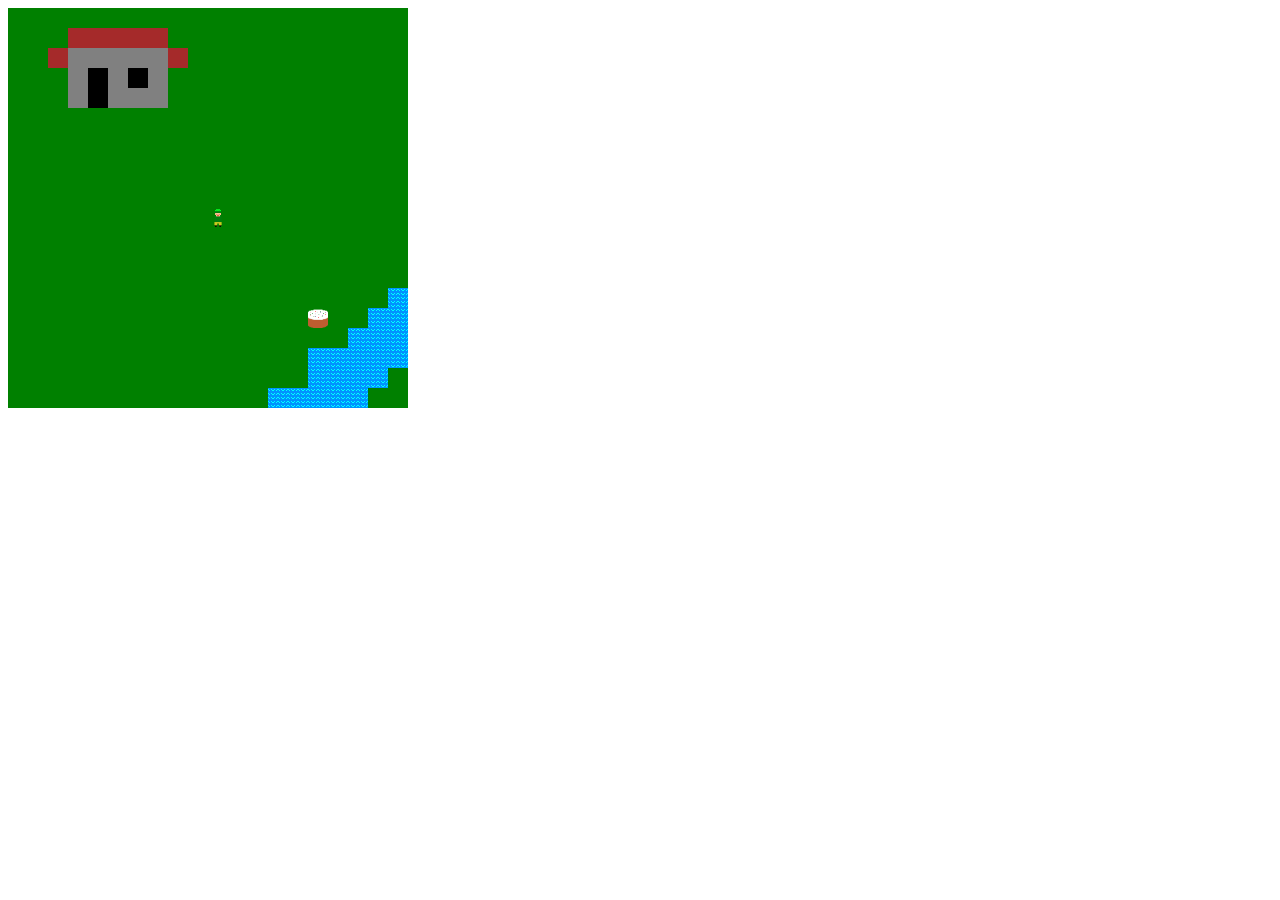
==== index.html @ 5253be87 "updates" ====
<!DOCTYPE html>
<html lang="en">
<head>
    <meta charset="UTF-8">
    <meta name="viewport" content="width=device-width, initial-scale=1.0">
    <meta http-equiv="X-UA-Compatible" content="ie=edge">
    <title>Document</title>
    
</head>
<body>
    <canvas id="gc" width="400" height="400"></canvas>
    <script src="script.js"></script>
</body>
</html>
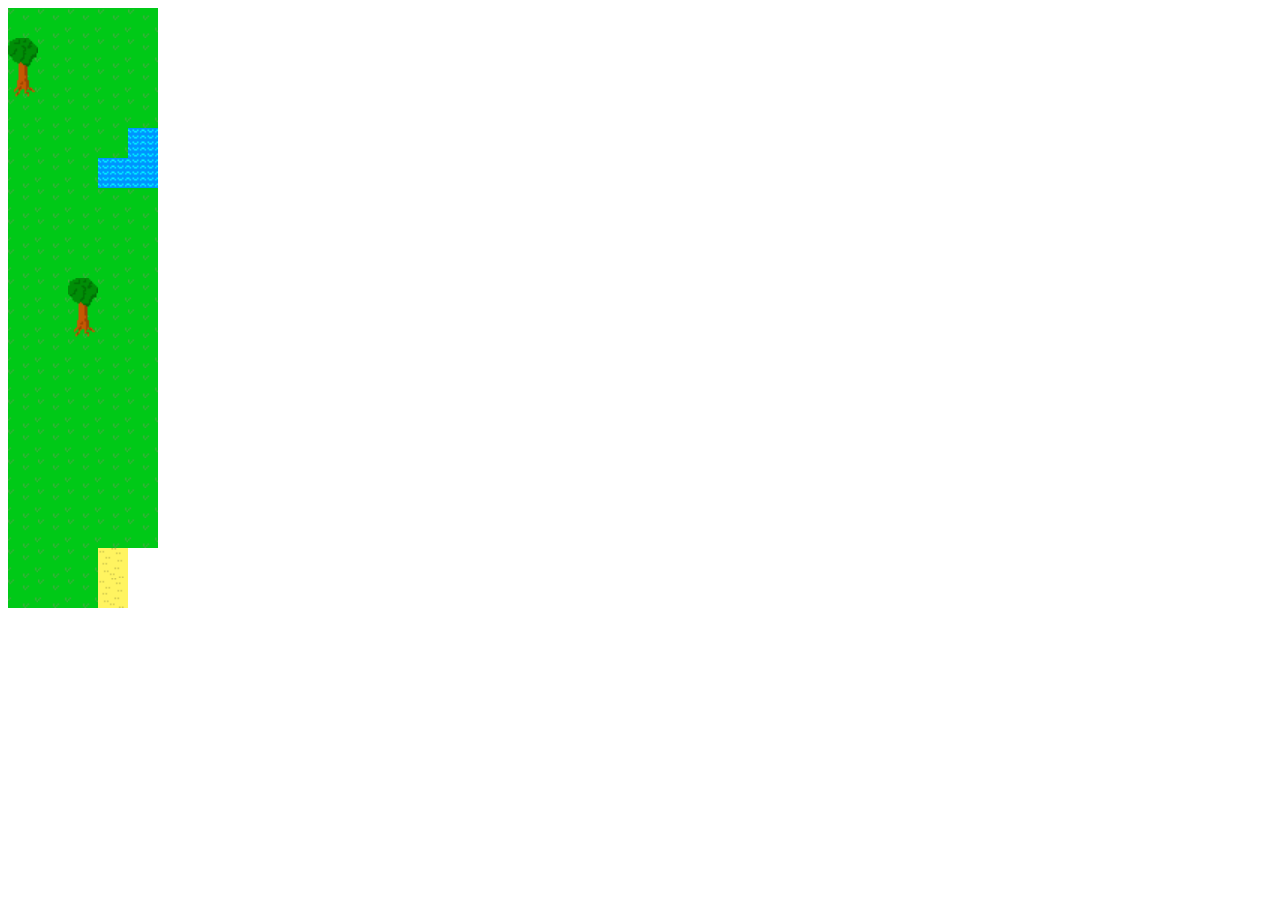
==== commit 296a5821: "interactive block now triggers" ====
--- a/index.html
+++ b/index.html
@@ -4,11 +4,11 @@
     <meta charset="UTF-8">
     <meta name="viewport" content="width=device-width, initial-scale=1.0">
     <meta http-equiv="X-UA-Compatible" content="ie=edge">
-    <title>Document</title>
+    <title>A Game Demo</title>
     
 </head>
 <body>
-    <canvas id="gc" width="400" height="400"></canvas>
+    <canvas id="gc" width="600" height="600"></canvas>
     <script src="script.js"></script>
 </body>
 </html>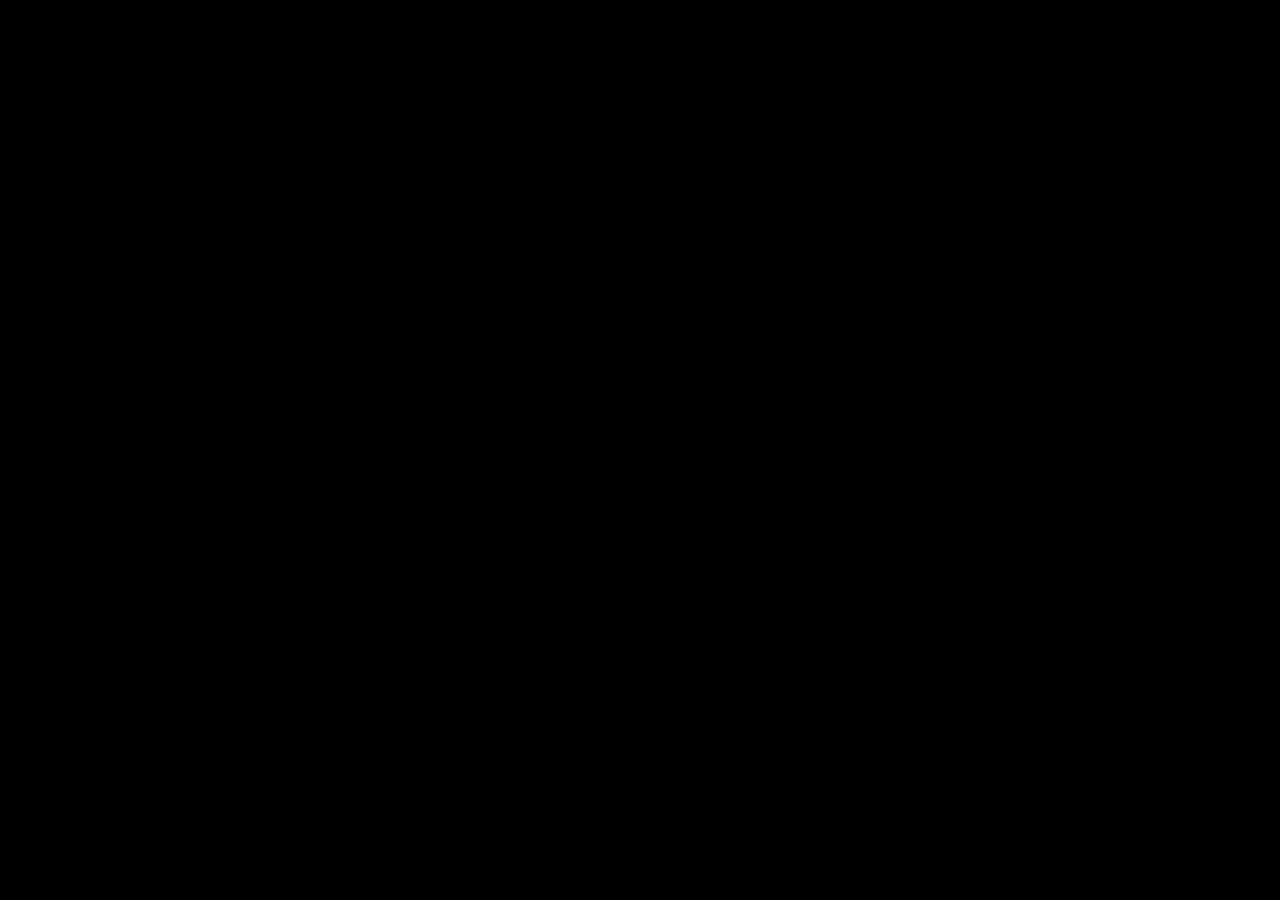
==== commit 3a40d400: "dsfs" ====
--- a/index.html
+++ b/index.html
@@ -5,6 +5,7 @@
     <meta name="viewport" content="width=device-width, initial-scale=1.0">
     <meta http-equiv="X-UA-Compatible" content="ie=edge">
     <title>A Game Demo</title>
+    <link rel="stylesheet" href="/assets/style.css">
     
 </head>
 <body>
--- a/assets/style.css
+++ b/assets/style.css
@@ -0,0 +1,3 @@
+body{
+    background-color: black;
+}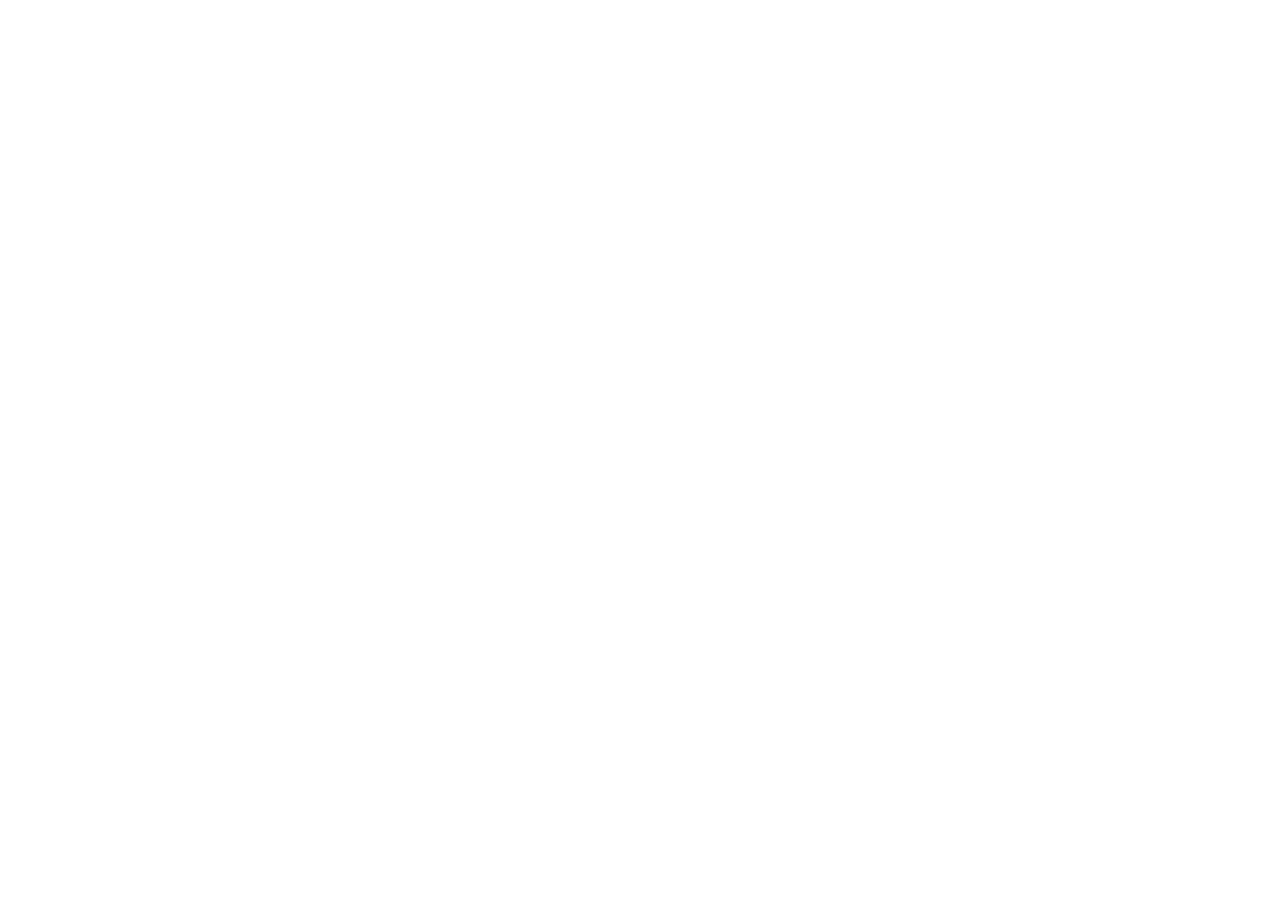
==== commit b4a4ef9b: "fsdf" ====
--- a/index.html
+++ b/index.html
@@ -5,7 +5,7 @@
     <meta name="viewport" content="width=device-width, initial-scale=1.0">
     <meta http-equiv="X-UA-Compatible" content="ie=edge">
     <title>A Game Demo</title>
-    <link rel="stylesheet" href="/assets/style.css">
+    <link rel="stylesheet" href="/flags/assets/style.css">
     
 </head>
 <body>
